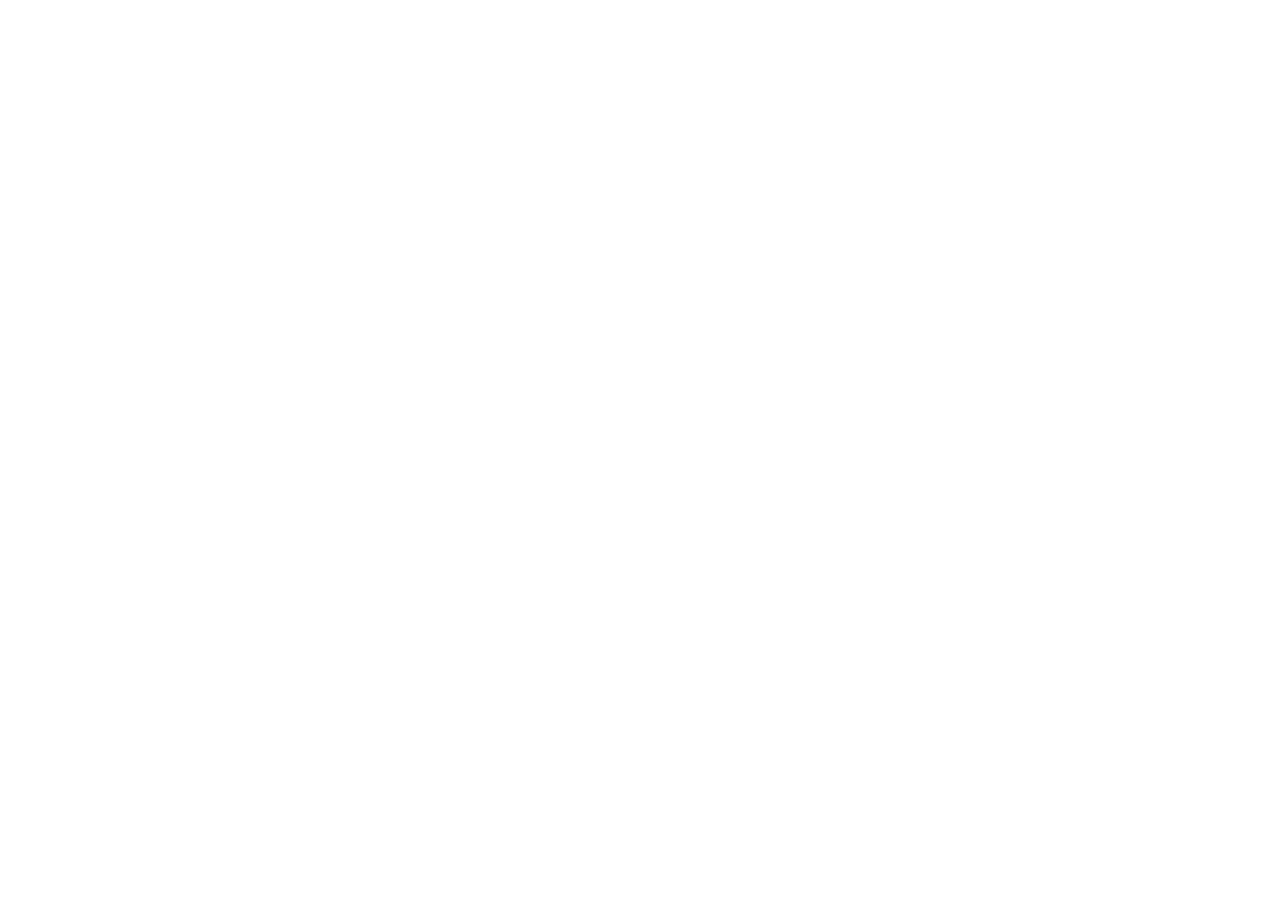
==== Forums.html @ 594e95e4 "Základ pre stránky, pridanie buttonov na prepojenie" ====
<!DOCTYPE html>
<html lang="en">
<head>
    <meta charset="UTF-8">
    <title>Forums</title>
    <!-- CSS only -->
    <link href="https://cdn.jsdelivr.net/npm/bootstrap@5.1.3/dist/css/bootstrap.min.css" rel="stylesheet" integrity="sha384-1BmE4kWBq78iYhFldvKuhfTAU6auU8tT94WrHftjDbrCEXSU1oBoqyl2QvZ6jIW3" crossorigin="anonymous">
    <!-- JavaScript Bundle with Popper -->
    <script src="https://cdn.jsdelivr.net/npm/bootstrap@5.1.3/dist/js/bootstrap.bundle.min.js" integrity="sha384-ka7Sk0Gln4gmtz2MlQnikT1wXgYsOg+OMhuP+IlRH9sENBO0LRn5q+8nbTov4+1p" crossorigin="anonymous"></script>
    <link href="css.css" rel="stylesheet" type="text/css">
</head>
<body>

</body>
</html>
---- css.css ----
@media screen and (max-width:576px) {

}

@media screen and (max-width:1200px) {

}
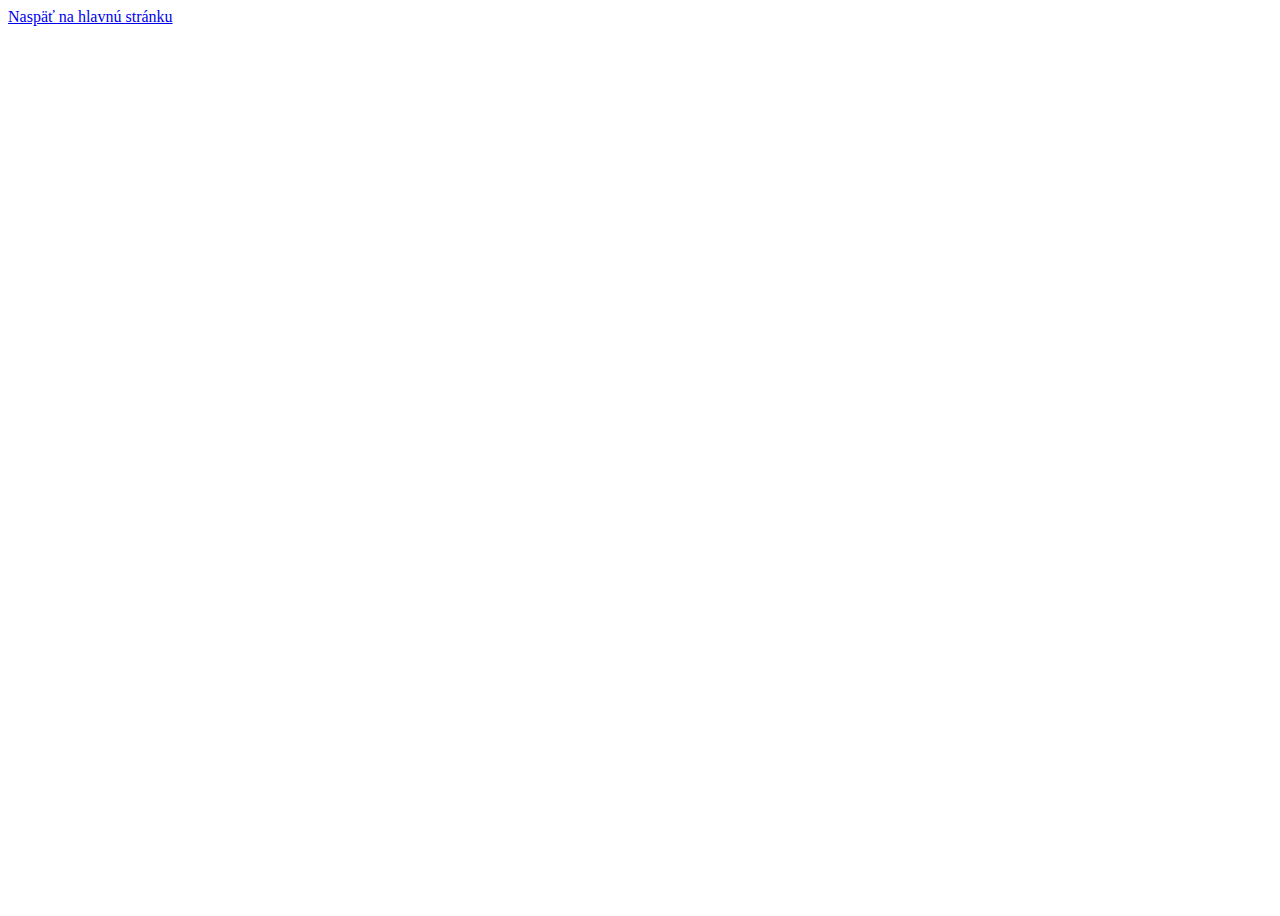
==== commit b8c29785: "Upravenie backgroundov" ====
--- a/Forums.html
+++ b/Forums.html
@@ -10,6 +10,15 @@
     <link href="css.css" rel="stylesheet" type="text/css">
 </head>
 <body>
+<div id="pozadieForums">
+    <div class="container">
+        <div class="row">
+            <div class="col-6 col-md-3 text-center col-centered">
+                <a href="index.html" class="btn btn-primary w-100" role="button">Naspäť na hlavnú stránku</a>
+            </div>
+        </div>
+    </div>
+</div>
 
 </body>
 </html>--- a/css.css
+++ b/css.css
@@ -2,6 +2,80 @@
 
 }
 
-@media screen and (max-width:1200px) {
+@media (max-width:1200px) {
 
-}+}
+div#pozadieHlavnaStranka {
+    background: url("https://wallpaperaccess.com/full/2126190.png");
+    width: 100%;
+    height: 100vh;
+    background-size: cover;
+}
+div#pozadieLogin {
+    background: url("https://images.unsplash.com/photo-1612198188060-c7c2a3b66eae?ixid=MnwxMjA3fDB8MHxzZWFyY2h8MXx8Z2FtaW5nJTIwa2V5Ym9hcmR8ZW58MHx8MHx8&ixlib=rb-1.2.1&w=1000&q=80");
+    width: 100%;
+    height: 100vh;
+    background-size: cover;
+}
+div#pozadieSettings {
+    background: url("https://wallpapercave.com/wp/wp4947485.jpg");
+    width: 100%;
+    height: 100vh;
+    background-size: cover;
+
+}
+div#pozadieLeaderboard {
+    background: url("https://img.freepik.com/free-photo/close-up-spiral-notepad-coffee-cup-earphone-keyboard-gray-background_23-2148052615.jpg?size=626&ext=jpg");
+    width: 100%;
+    height: 100vh;
+    background-size: cover;
+}
+div#pozadieForums {
+    background: url("https://hdwallsource.com/img/2014/8/keyboard-wallpaper-hd-38999-39895-hd-wallpapers.jpg");
+    width: 100%;
+    height: 100vh;
+    background-size: cover;
+}
+div#pozadieRegister {
+    background:url("https://images-wixmp-ed30a86b8c4ca887773594c2.wixmp.com/f/25705add-4207-4dea-9d32-07e250e0abf1/di0dq0-42050a0c-4ddc-4b83-836d-8885fb9ee892.jpg?token=eyJ0eXAiOiJKV1QiLCJhbGciOiJIUzI1NiJ9.[base64].WAV8UcbVOv8C7-zZFrvPRYNIrdL2F9hh57ZV2s09RIY");
+    width: 100%;
+    height: 100vh;
+    background-size: cover;
+}
+.col-centered {
+    float: none;
+    margin-left: auto;
+    margin-right: auto;
+
+}
+.mb-3 label {
+    font-size: 15px;
+    color: red;
+    font-weight: bold;
+}
+.mb label {
+    font-size: 15px;
+    color: red;
+    font-weight: bold;
+}
+.mb-3 {
+    font-size: 20px;
+}
+th:first-child {
+    color:red;
+}
+tbody tr:first-child {
+    background-color: gold;
+}
+tbody tr:nth-child(2) {
+    background-color: silver;
+}
+tbody tr:nth-child(3) {
+    background-color: #cd7f32;
+}
+
+
+
+
+
+
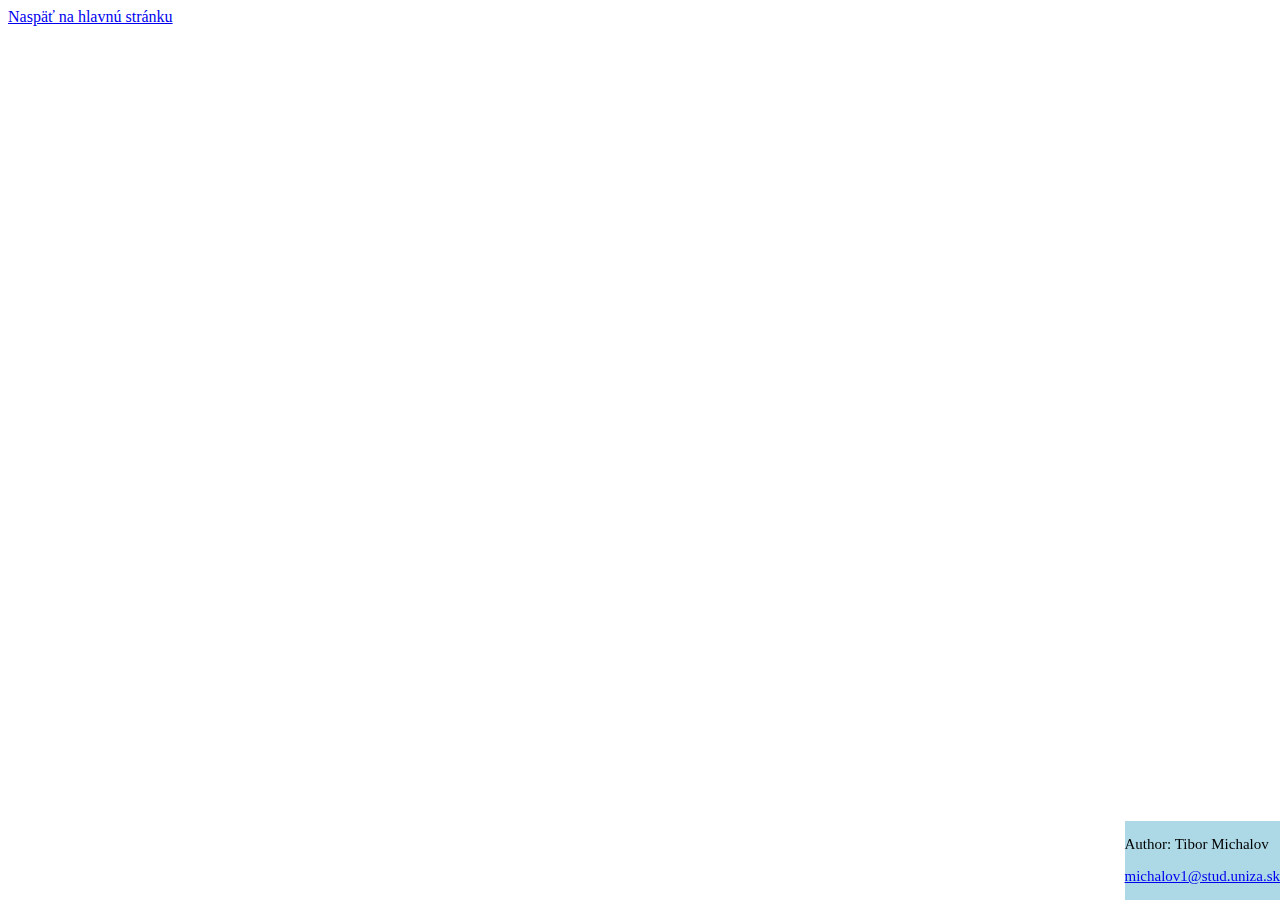
==== commit bbfb0f8e: "Úprava css pre zníženie redundantnosti backgroundov, pridanie fontov, pridanie footeru, pridanie @me" ====
--- a/Forums.html
+++ b/Forums.html
@@ -10,7 +10,7 @@
     <link href="css.css" rel="stylesheet" type="text/css">
 </head>
 <body>
-<div id="pozadieForums">
+<div id="pozadieForums" class="backgroundDefaultFullscreen">
     <div class="container">
         <div class="row">
             <div class="col-6 col-md-3 text-center col-centered">
@@ -18,6 +18,10 @@
             </div>
         </div>
     </div>
+    <footer>
+        <p>Author: Tibor Michalov</p>
+        <p><a href="mailto:michalov1@stud.uniza.sk">michalov1@stud.uniza.sk</a></p>
+    </footer>
 </div>
 
 </body>
--- a/css.css
+++ b/css.css
@@ -1,58 +1,77 @@
-@media screen and (max-width:576px) {
-
+@media (min-width:1200px) {
+    #textAreaForTyperacer {
+        font-size: 40px;
+    }
+    #textAreaForArticle {
+        background-color: darkred;
+        color: black;
+        opacity: 0.9;
+        font-size: 30px;
+    }
+}
+@media (min-width:800px) {
+    #textAreaForTyperacer {
+        font-size: 35px;
+    }
+    #textAreaForArticle {
+        background-color: darkred;
+        color: black;
+        opacity: 0.9;
+        font-size: 25px;
+    }
 }
 
-@media (max-width:1200px) {
-
+@media (max-width:800px) {
+    #textAreaForTyperacer {
+        font-size: 25px;
+    }
+    #textAreaForArticle {
+        background-color: darkred;
+        color: black;
+        opacity: 0.9;
+        font-size: 15px;
+    }
 }
-div#pozadieHlavnaStranka {
-    background: url("https://wallpaperaccess.com/full/2126190.png");
+.backgroundDefaultFullscreen {
     width: 100%;
     height: 100vh;
     background-size: cover;
 }
+div#pozadieHlavnaStranka {
+    background: url("https://wallpaperaccess.com/full/2126190.png");
+}
 div#pozadieLogin {
     background: url("https://images.unsplash.com/photo-1612198188060-c7c2a3b66eae?ixid=MnwxMjA3fDB8MHxzZWFyY2h8MXx8Z2FtaW5nJTIwa2V5Ym9hcmR8ZW58MHx8MHx8&ixlib=rb-1.2.1&w=1000&q=80");
-    width: 100%;
-    height: 100vh;
-    background-size: cover;
+
+}
+
+div#pozadieLeaderboard {
+    background: url("https://img.freepik.com/free-photo/close-up-spiral-notepad-coffee-cup-earphone-keyboard-gray-background_23-2148052615.jpg?size=626&ext=jpg");
+
+}
+div#pozadieForums {
+    background: url("https://hdwallsource.com/img/2014/8/keyboard-wallpaper-hd-38999-39895-hd-wallpapers.jpg");
+
+}
+div#pozadieRegister {
+    background:url("https://images-wixmp-ed30a86b8c4ca887773594c2.wixmp.com/f/25705add-4207-4dea-9d32-07e250e0abf1/di0dq0-42050a0c-4ddc-4b83-836d-8885fb9ee892.jpg?token=eyJ0eXAiOiJKV1QiLCJhbGciOiJIUzI1NiJ9.[base64].WAV8UcbVOv8C7-zZFrvPRYNIrdL2F9hh57ZV2s09RIY");
+
 }
 div#pozadieSettings {
     background: url("https://wallpapercave.com/wp/wp4947485.jpg");
-    width: 100%;
-    height: 100vh;
-    background-size: cover;
 
-}
-div#pozadieLeaderboard {
-    background: url("https://img.freepik.com/free-photo/close-up-spiral-notepad-coffee-cup-earphone-keyboard-gray-background_23-2148052615.jpg?size=626&ext=jpg");
-    width: 100%;
-    height: 100vh;
-    background-size: cover;
-}
-div#pozadieForums {
-    background: url("https://hdwallsource.com/img/2014/8/keyboard-wallpaper-hd-38999-39895-hd-wallpapers.jpg");
-    width: 100%;
-    height: 100vh;
-    background-size: cover;
-}
-div#pozadieRegister {
-    background:url("https://images-wixmp-ed30a86b8c4ca887773594c2.wixmp.com/f/25705add-4207-4dea-9d32-07e250e0abf1/di0dq0-42050a0c-4ddc-4b83-836d-8885fb9ee892.jpg?token=eyJ0eXAiOiJKV1QiLCJhbGciOiJIUzI1NiJ9.[base64].WAV8UcbVOv8C7-zZFrvPRYNIrdL2F9hh57ZV2s09RIY");
-    width: 100%;
-    height: 100vh;
-    background-size: cover;
 }
 .col-centered {
     float: none;
     margin-left: auto;
     margin-right: auto;
-
 }
 .mb-3 label {
     font-size: 15px;
     color: red;
     font-weight: bold;
 }
+
 .mb label {
     font-size: 15px;
     color: red;
@@ -74,8 +93,24 @@
     background-color: #cd7f32;
 }
 
+#textMainPage {
+    font-weight: bold;
+    color: sienna;
+    font-size: 30px;
+    background: lightblue;
+    opacity: 0.9;
+}
+
+footer {
+    background-color: lightblue;
+    font-size: 15px;
+    position: fixed;
+    bottom: 0;
+    right: 0;
+}
 
 
 
 
 
+
